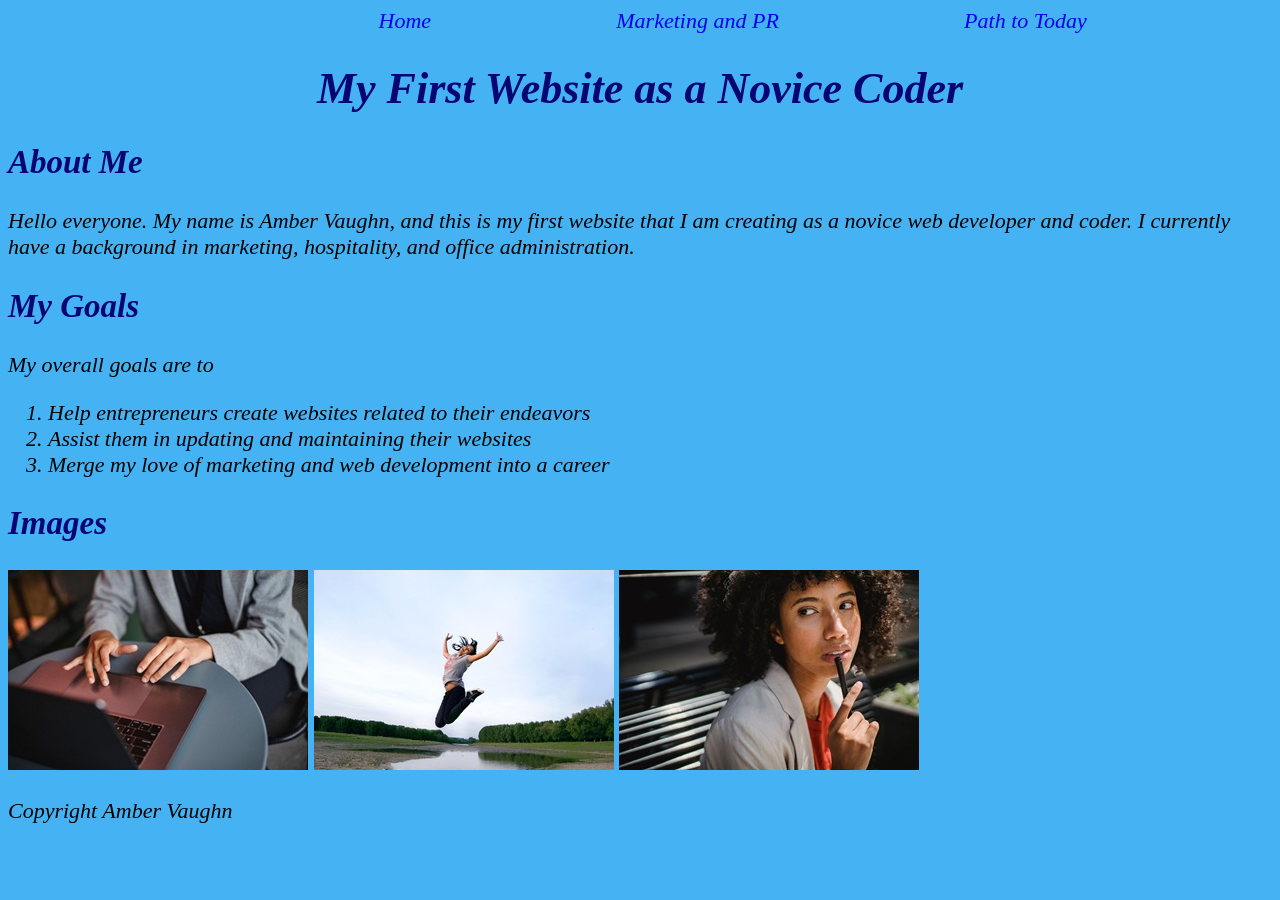
==== index.html @ a031ab6f "Remove text decoration from navigation links Updated navigation links to remove text decoration." ====
<!DOCTYPE html>
<html lang="en">
<head>
    <meta charset="UTF-8">
    <title>My First Website as a Novice Coder</title>
</head>

<body data-new-gr-c-s-check-loaded="14.1321.0" data-gr-ext-installed="" style="
    background-color: #45b3f3;
    font-size: 22px;
    font-family: math;
    font-style:italic">

<main>
     <nav>
        <style>
            nav{
                display: flex;
                flex-direction: row;
                justify-content: space-evenly;
                list-style-type: none;
                padding: 0px;
                margin: 0px;
            }
        </style>
     <li>     
            <li><a href="index.html" style="text-decoration: none">Home</a></li>
            <li><a href="marketingandpr.html"style="text-decoration: none">Marketing and PR</a></li>
            <li><a href="pathtotoday.html"style="text-decoration: none">Path to Today</a></li>
    </li>   
    </nav>
        <h1 style="color:#070574;text-align: center;" line-height="50%">My First Website as a Novice Coder</h1>        
        <h2 style="color:#070574;">About Me</h2>
        <p>Hello everyone. My name is Amber Vaughn, and this is my first website that I am creating as a novice web developer and coder. I currently have a background in marketing, hospitality, and office administration. </p>
        
        <h2 style="color:#070574;">My Goals</h2>
        <p>My overall goals are to</p>
        <ol>
            <li>Help entrepreneurs create websites related to their endeavors</li>
            <li>Assist them in updating and maintaining their websites</li>
            <li>Merge my love of marketing and web development into a career</li>
        </ol>
    
        
        <div>
            <h2 style="color:#070574;">Images</h2>
            <img src="workingonalaptop.jpg" alt="workingonalaptop">
            <img src="jumpingforjoy.jpg" alt="jumpingforjoy">
            <img src="thinkingofanidea.jpg" alt="thinkingofanidea">
        </div>

    <footer>
        <p>Copyright Amber Vaughn</p>
    </footer>
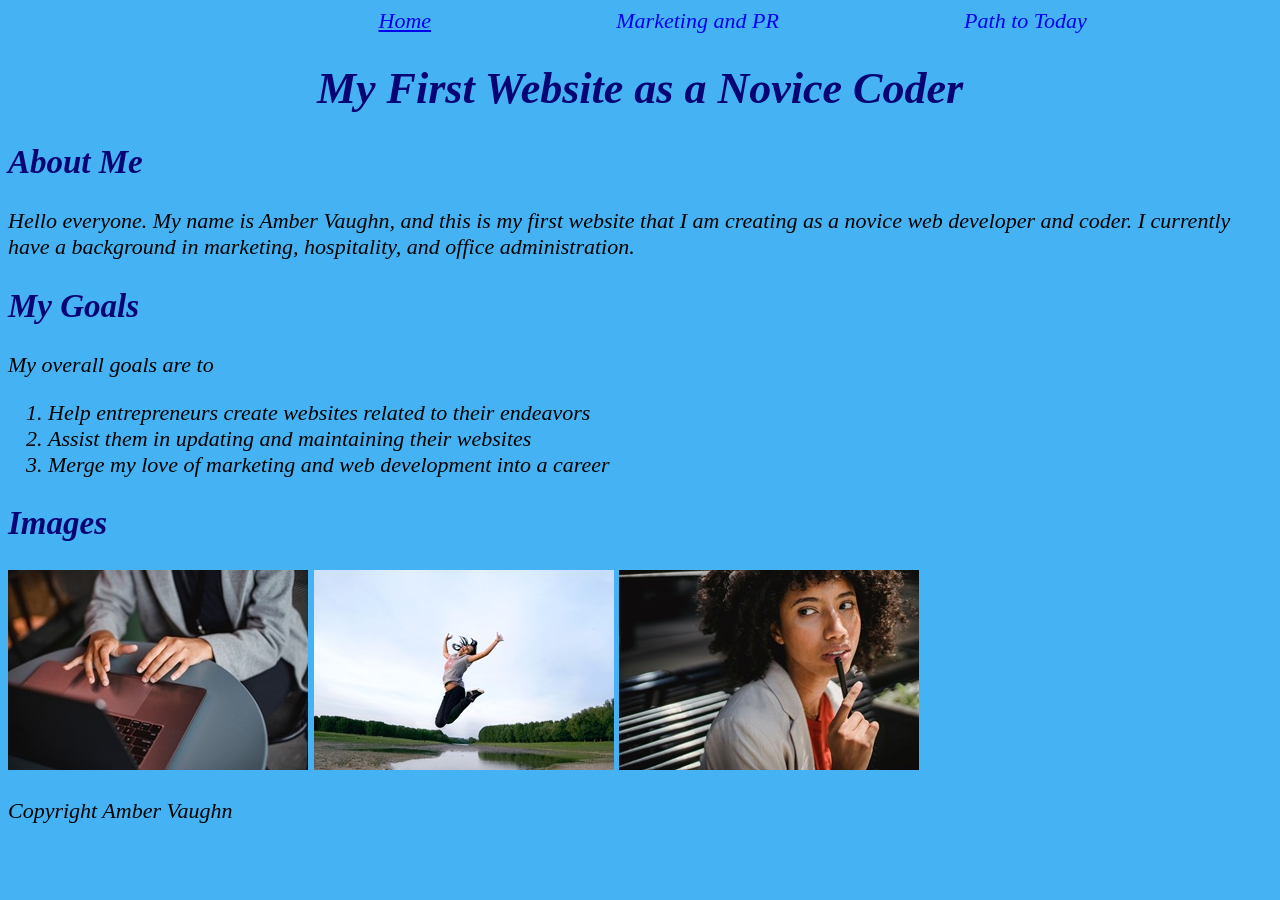
==== commit 3a73d6c3: "Fix navigation link styles and improve formatting Updated navigation link styles and fixed indentati" ====
--- a/index.html
+++ b/index.html
@@ -24,7 +24,7 @@
             }
         </style>
      <li>     
-            <li><a href="index.html" style="text-decoration: none">Home</a></li>
+            <li class="current"><a href="index.html" style="text-decoration: underline">Home</a></li>
             <li><a href="marketingandpr.html"style="text-decoration: none">Marketing and PR</a></li>
             <li><a href="pathtotoday.html"style="text-decoration: none">Path to Today</a></li>
     </li>   
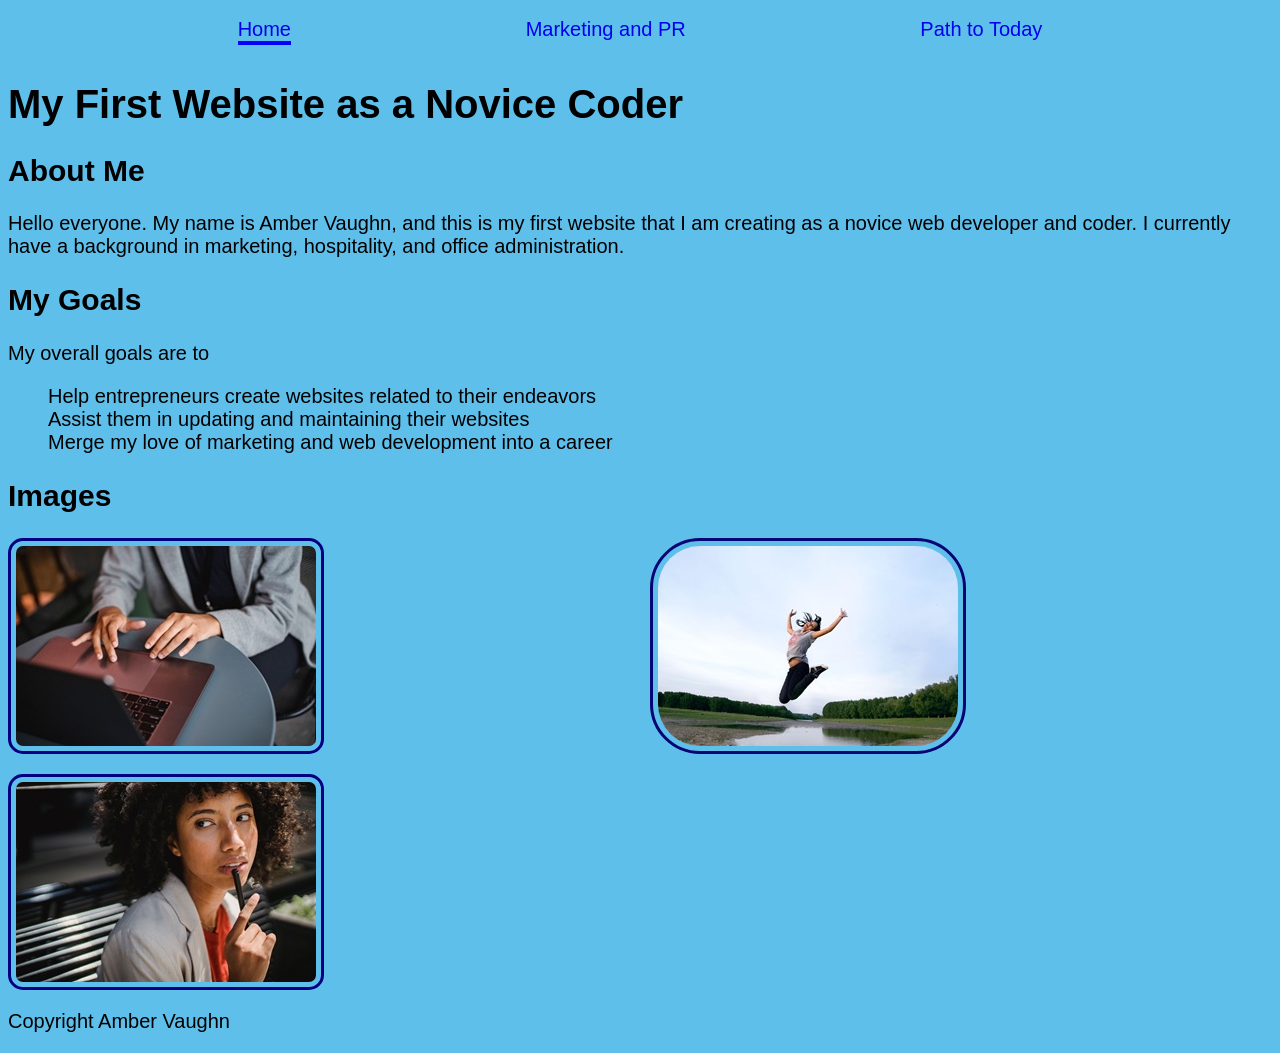
==== commit a7665f85: "updated html and css code" ====
--- a/index.html
+++ b/index.html
@@ -1,54 +1,89 @@
+
 <!DOCTYPE html>
 <html lang="en">
+
 <head>
     <meta charset="UTF-8">
+    <meta name="viewport" content="width=device-width, initial-scale=1.0">
     <title>My First Website as a Novice Coder</title>
+    <link rel="stylesheet" href="style.css">
 </head>
 
-<body data-new-gr-c-s-check-loaded="14.1321.0" data-gr-ext-installed="" style="
-    background-color: #45b3f3;
-    font-size: 22px;
-    font-family: math;
-    font-style:italic">
+<body>
 
-<main>
-     <nav>
-        <style>
-            nav{
-                display: flex;
-                flex-direction: row;
-                justify-content: space-evenly;
-                list-style-type: none;
-                padding: 0px;
-                margin: 0px;
-            }
-        </style>
-     <li>     
-            <li class="current"><a href="index.html" style="text-decoration: underline">Home</a></li>
-            <li><a href="marketingandpr.html"style="text-decoration: none">Marketing and PR</a></li>
-            <li><a href="pathtotoday.html"style="text-decoration: none">Path to Today</a></li>
-    </li>   
+    <!-- Skip to Main Content -->
+    <a href="#main">Skip to Main Content</a>
+
+    <!-- Navigation -->
+    <nav>
+        <ul>
+            <li class="current">
+                <a href="index.html">Home</a>
+            </li>
+            <li>
+                <a href="marketingandpr.html">Marketing and PR</a>
+            </li>
+            <li>
+                <a href="pathtotoday.html">Path to Today</a>
+            </li>
+        </ul>
     </nav>
-        <h1 style="color:#070574;text-align: center;" line-height="50%">My First Website as a Novice Coder</h1>        
-        <h2 style="color:#070574;">About Me</h2>
-        <p>Hello everyone. My name is Amber Vaughn, and this is my first website that I am creating as a novice web developer and coder. I currently have a background in marketing, hospitality, and office administration. </p>
-        
-        <h2 style="color:#070574;">My Goals</h2>
+
+    <main id="main">
+
+        <h1>My First Website as a Novice Coder</h1>
+
+        <h2>About Me</h2>
+        <p>
+            Hello everyone. My name is Amber Vaughn,
+            and this is my first website that I am
+            creating as a novice web developer and
+            coder. I currently have a background in
+            marketing, hospitality, and office
+            administration.
+        </p>
+
+        <h2>My Goals</h2>
         <p>My overall goals are to</p>
+
         <ol>
-            <li>Help entrepreneurs create websites related to their endeavors</li>
-            <li>Assist them in updating and maintaining their websites</li>
-            <li>Merge my love of marketing and web development into a career</li>
+            <li>
+                Help entrepreneurs create websites
+                related to their endeavors
+            </li>
+            <li>
+                Assist them in updating and maintaining
+                their websites
+            </li>
+            <li>
+                Merge my love of marketing and web
+                development into a career
+            </li>
         </ol>
-    
-        
-        <div>
-            <h2 style="color:#070574;">Images</h2>
-            <img src="workingonalaptop.jpg" alt="workingonalaptop">
-            <img src="jumpingforjoy.jpg" alt="jumpingforjoy">
-            <img src="thinkingofanidea.jpg" alt="thinkingofanidea">
+
+        <h2>Images</h2>
+
+        <!-- CSS Grid Image Gallery -->
+        <div class="grid">
+            <img src="workingonalaptop.jpg"
+                 alt="Working on a laptop">
+
+            <img src="jumpingforjoy.jpg"
+                 alt="Jumping for joy">
+
+            <img src="thinkingofanidea.jpg"
+                 alt="Thinking of an idea">
+
+            <!-- Add your fourth image here -->
+
+            <!-- Add your fifth image here -->
         </div>
+
+    </main>
 
     <footer>
         <p>Copyright Amber Vaughn</p>
     </footer>
+
+</body>
+</html>
--- a/style.css
+++ b/style.css
@@ -0,0 +1,80 @@
+
+body {
+    background-color: #5fbfeb;
+    font-size: 20px;
+    font-family: math, Arial;
+}
+
+/* Navigation */
+nav a {
+    text-decoration: none;
+    background-color: #5fbfeb;
+}
+
+
+nav ul {
+    display: flex;
+    flex-direction: row;
+    justify-content: space-evenly;
+    flex-wrap: wrap;
+    gap: 15px;
+    padding: 10px;
+    margin: 0;
+}
+
+
+li {
+    list-style-type: none;
+}
+
+.current {
+    text-transform: capitalize;
+    border-bottom: 4px solid #0000FF;
+}
+
+/* Skip to Main Content */
+a[href="#main"] {
+    position: absolute;
+    left: -9999px;
+}
+
+a[href="#main"]:focus {
+    left: 10px;
+    top: 10px;
+    background-color: yellow;
+    color: black;
+    padding: 10px;
+    z-index: 1000;
+}
+
+/* Image Box Model */
+img {
+    border: 3px solid #000080;
+    padding: 5px;
+    border-radius: 15px;
+    max-width: 100%;
+    box-sizing: border-box;
+}
+
+/* CSS Grid */
+.grid {
+    display: grid;
+    grid-template-columns: repeat(2, 1fr);
+    gap: 20px;
+}
+
+/* Navigation Hover */
+nav a:hover {
+    background-color: #000080;
+    color: white;
+    border-radius: 8px;
+    transition: background-color 0.3s ease;
+}
+
+/* nth-child Selector */
+
+.grid img:nth-child(even) {
+    border-radius: 50px;
+    border-color: #070574;
+}
+
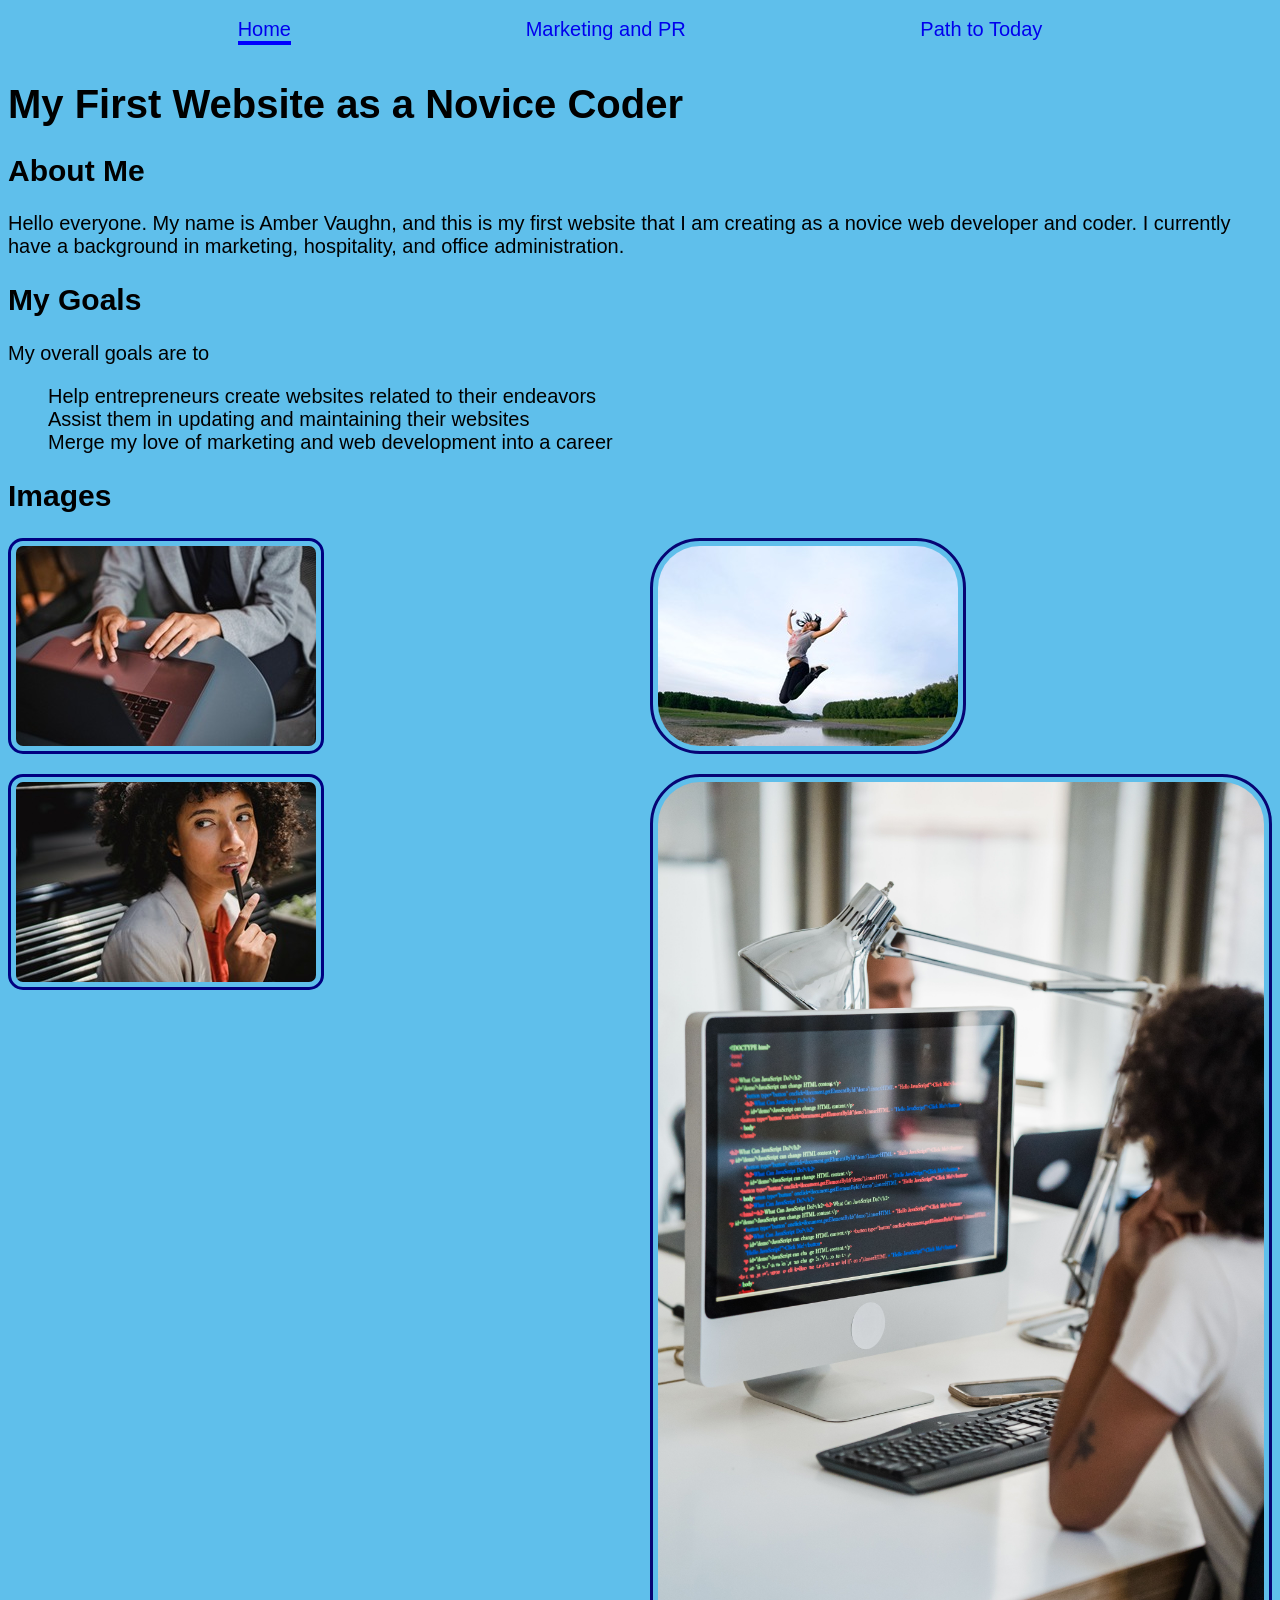
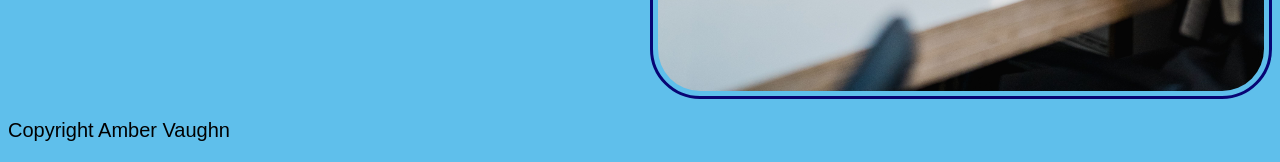
==== commit 313907ef: "updating index" ====
--- a/index.html
+++ b/index.html
@@ -73,10 +73,11 @@
 
             <img src="thinkingofanidea.jpg"
                  alt="Thinking of an idea">
-
-            <!-- Add your fourth image here -->
-
-            <!-- Add your fifth image here -->
+                 
+            <img src="codingoncomputer.jpg"
+                alt="Coding on computer"
+            <img src="notetaking.jpg"
+                alt="Notetaking">
         </div>
 
     </main>
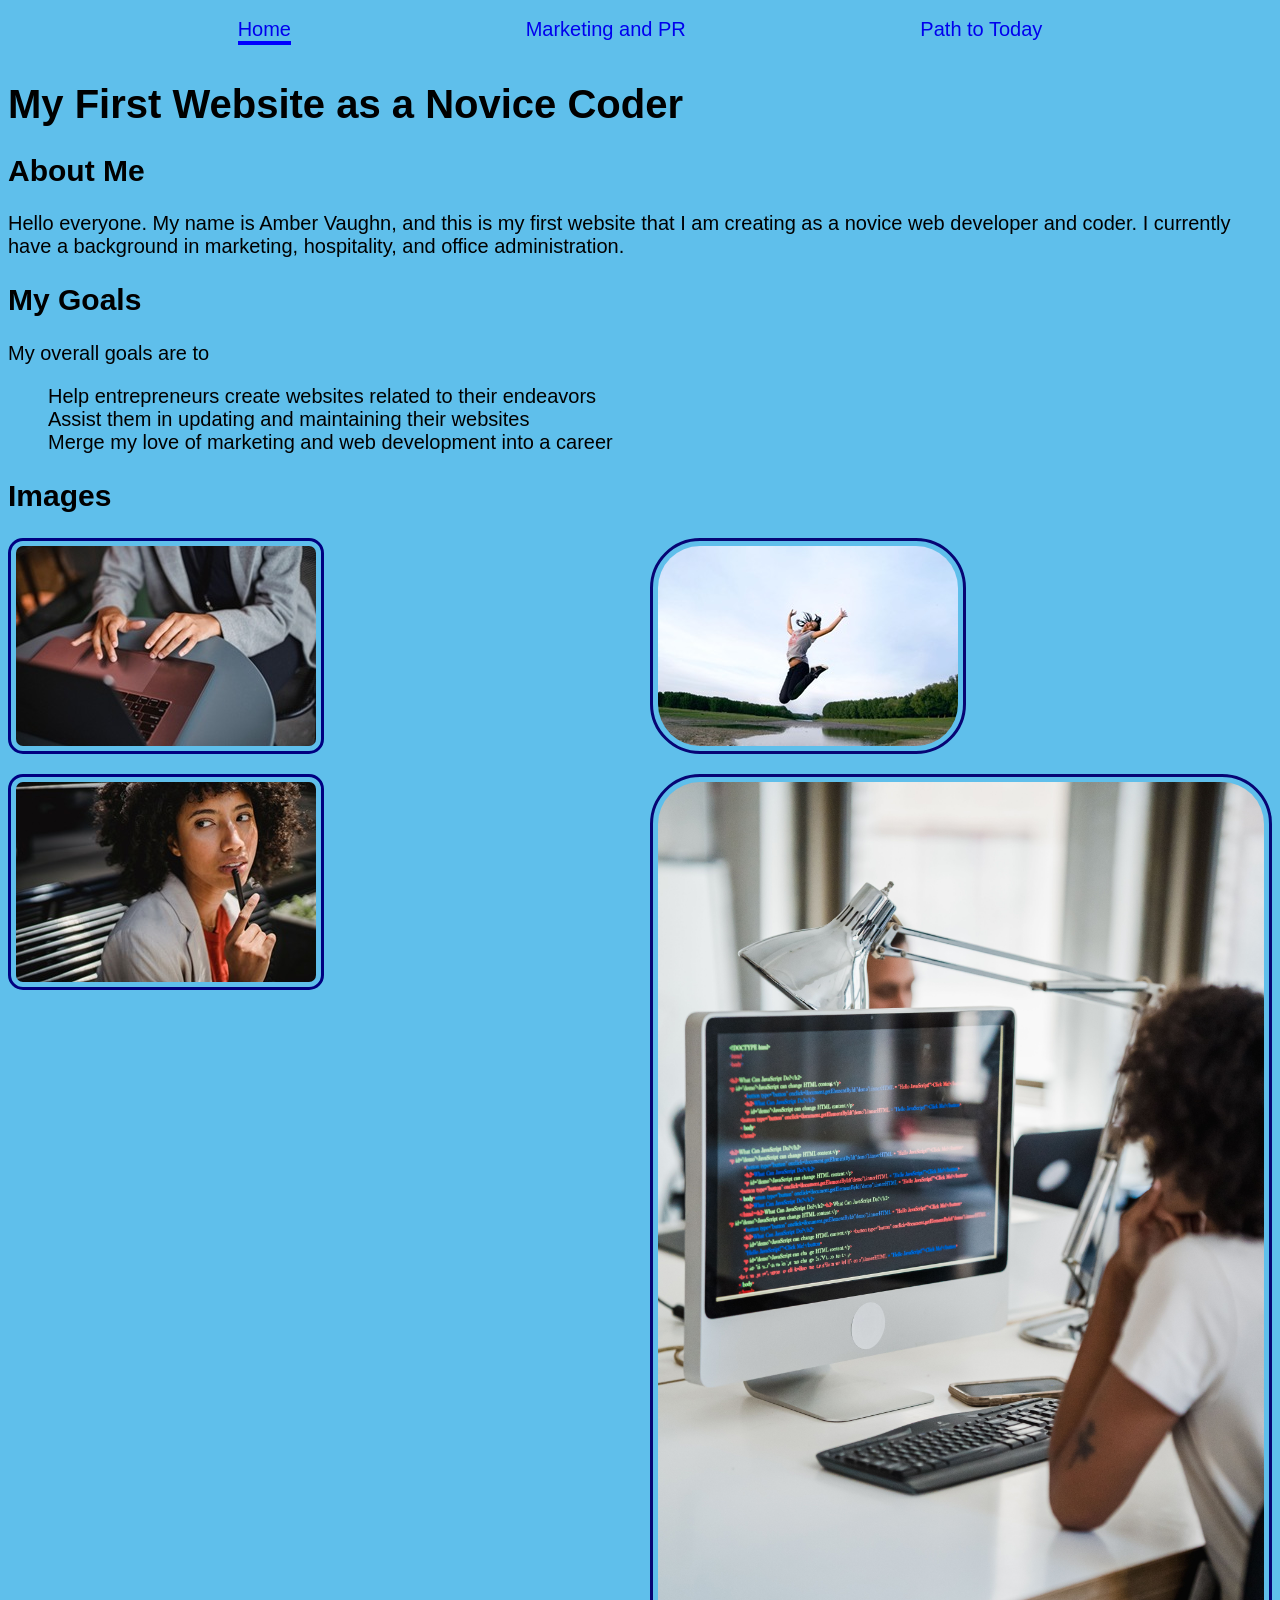
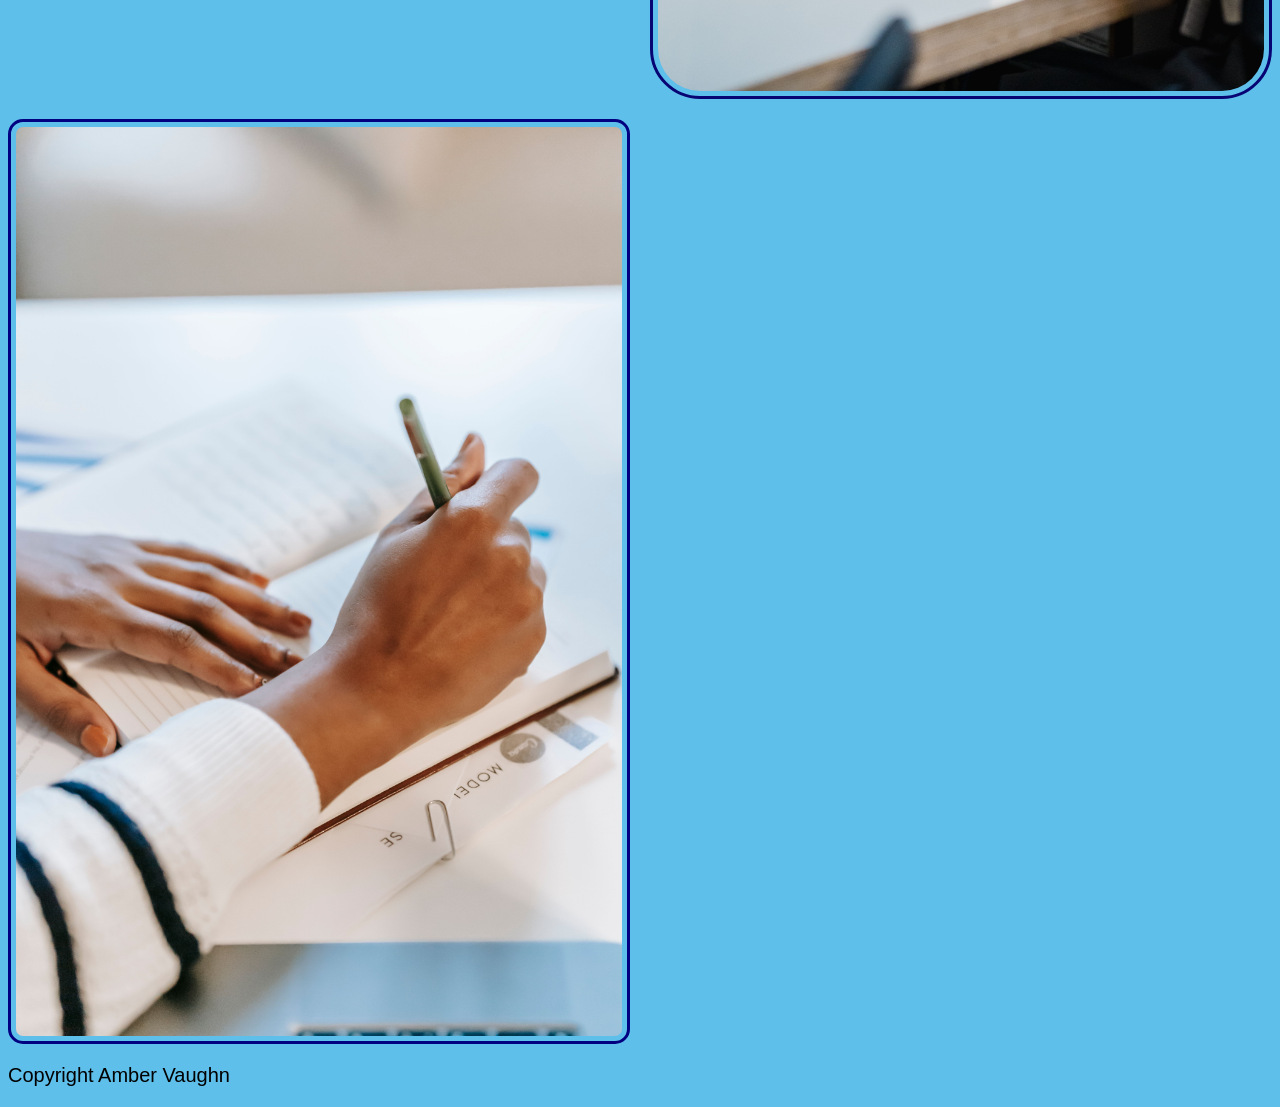
==== commit 3a0dd304: "updating" ====
--- a/index.html
+++ b/index.html
@@ -75,8 +75,9 @@
                  alt="Thinking of an idea">
                  
             <img src="codingoncomputer.jpg"
-                alt="Coding on computer"
-            <img src="notetaking.jpg"
+                alt="Coding on computer">
+            
+            <img src="writingnotestoremember.jpg"
                 alt="Notetaking">
         </div>
 
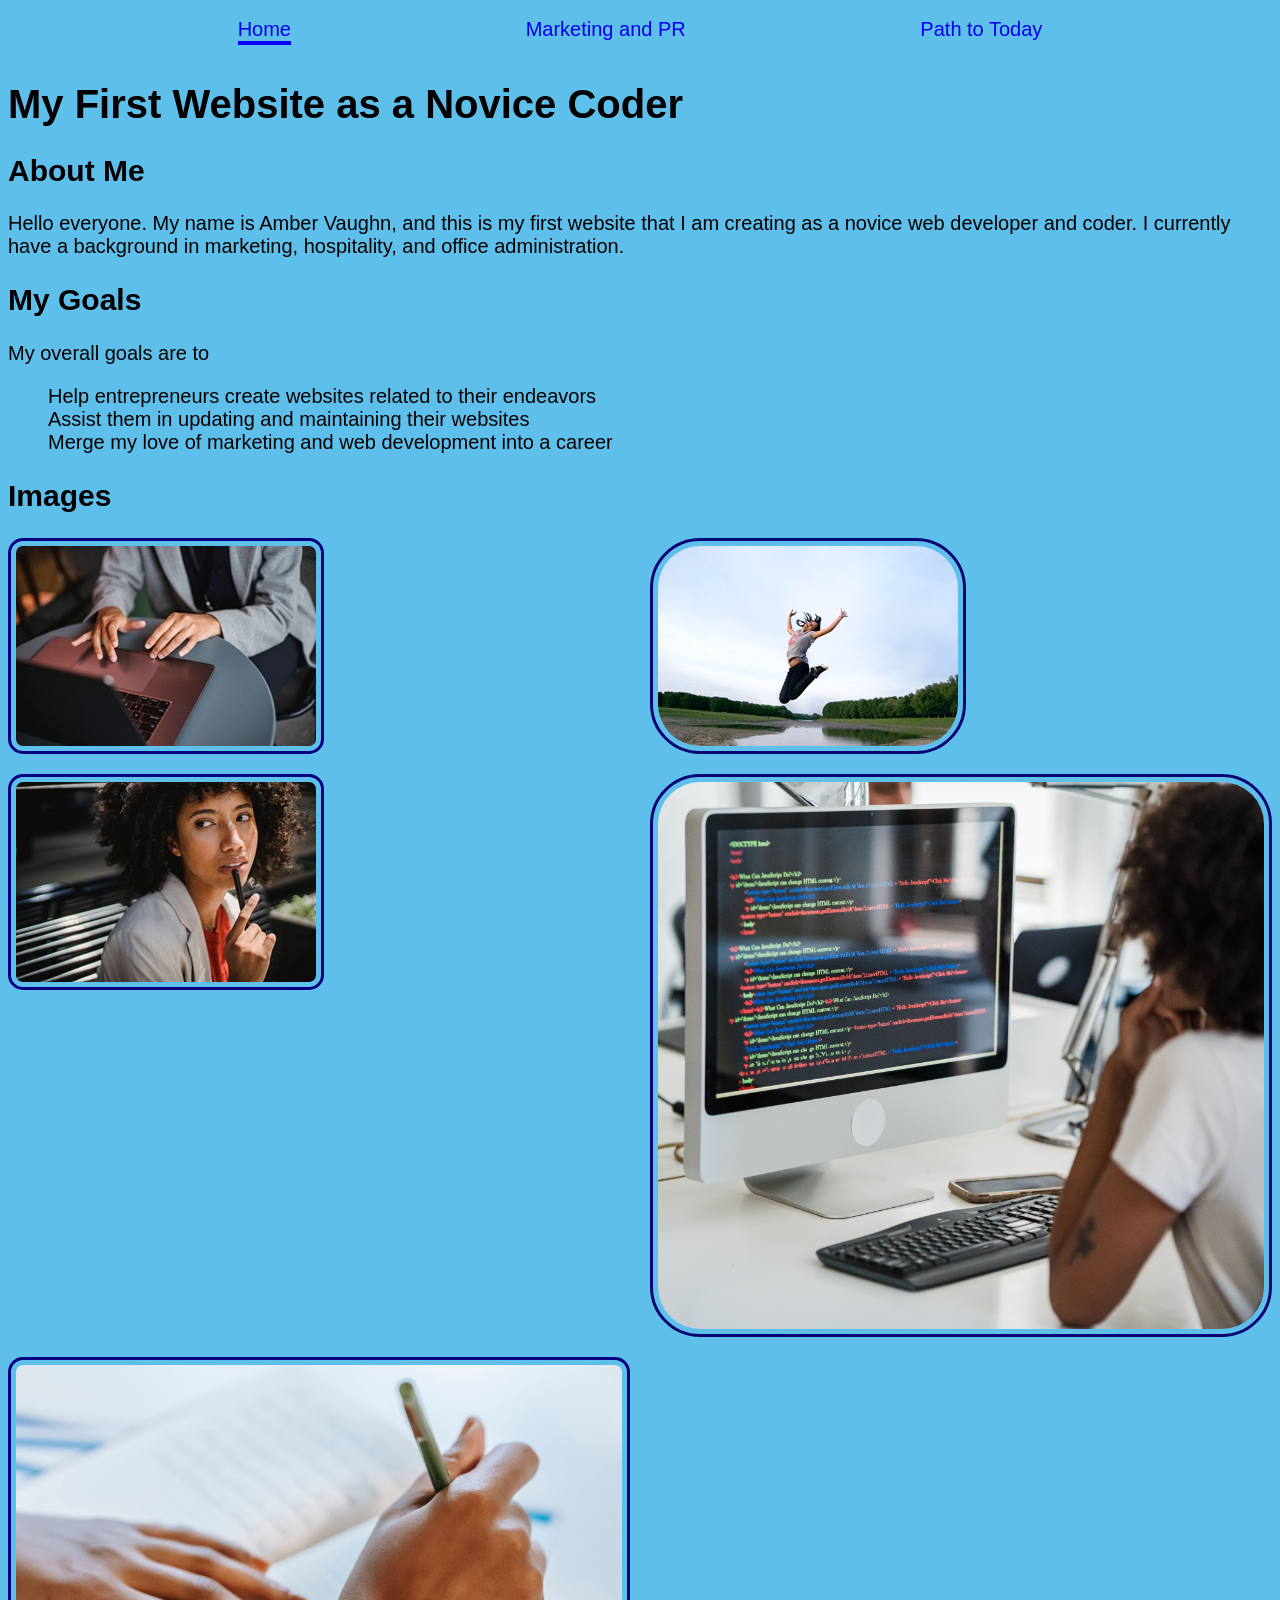
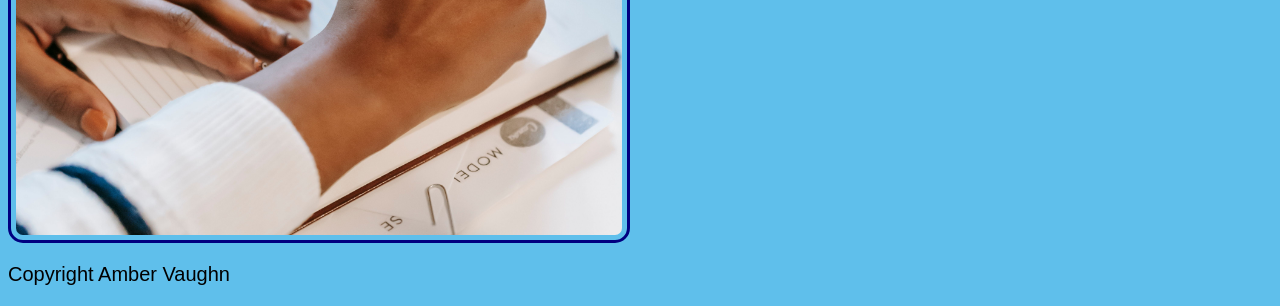
==== commit bac09bfd: "updated images" ====
--- a/index.html
+++ b/index.html
@@ -74,10 +74,10 @@
             <img src="thinkingofanidea.jpg"
                  alt="Thinking of an idea">
                  
-            <img src="codingoncomputer.jpg"
+            <img src="codingonacomputer.jpg"
                 alt="Coding on computer">
             
-            <img src="writingnotestoremember.jpg"
+            <img src="notestoremember.jpg"
                 alt="Notetaking">
         </div>
 
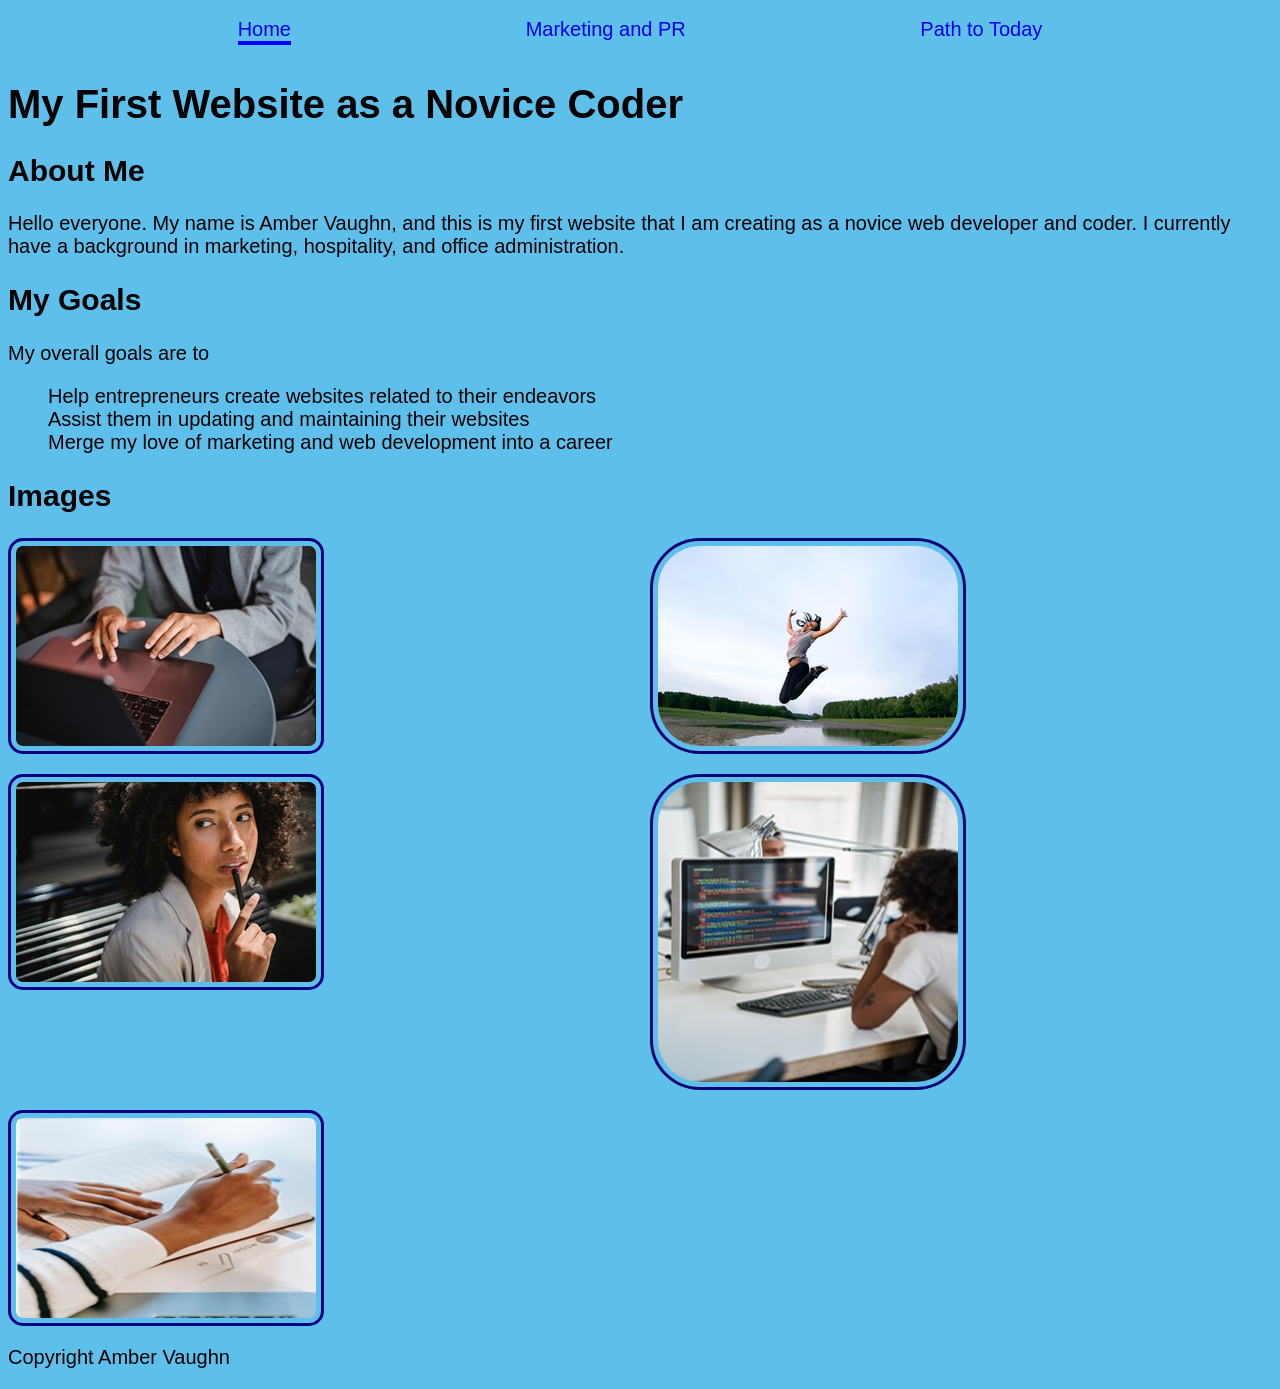
==== commit b13f31a0: "updating index" ====
--- a/index.html
+++ b/index.html
@@ -74,10 +74,10 @@
             <img src="thinkingofanidea.jpg"
                  alt="Thinking of an idea">
                  
-            <img src="codingonacomputer.jpg"
+            <img src="pexels-mizunokozuki-12903294.jpg"
                 alt="Coding on computer">
             
-            <img src="notestoremember.jpg"
+            <img src="pexels-william-fortunato-6392966.jpg"
                 alt="Notetaking">
         </div>
 
